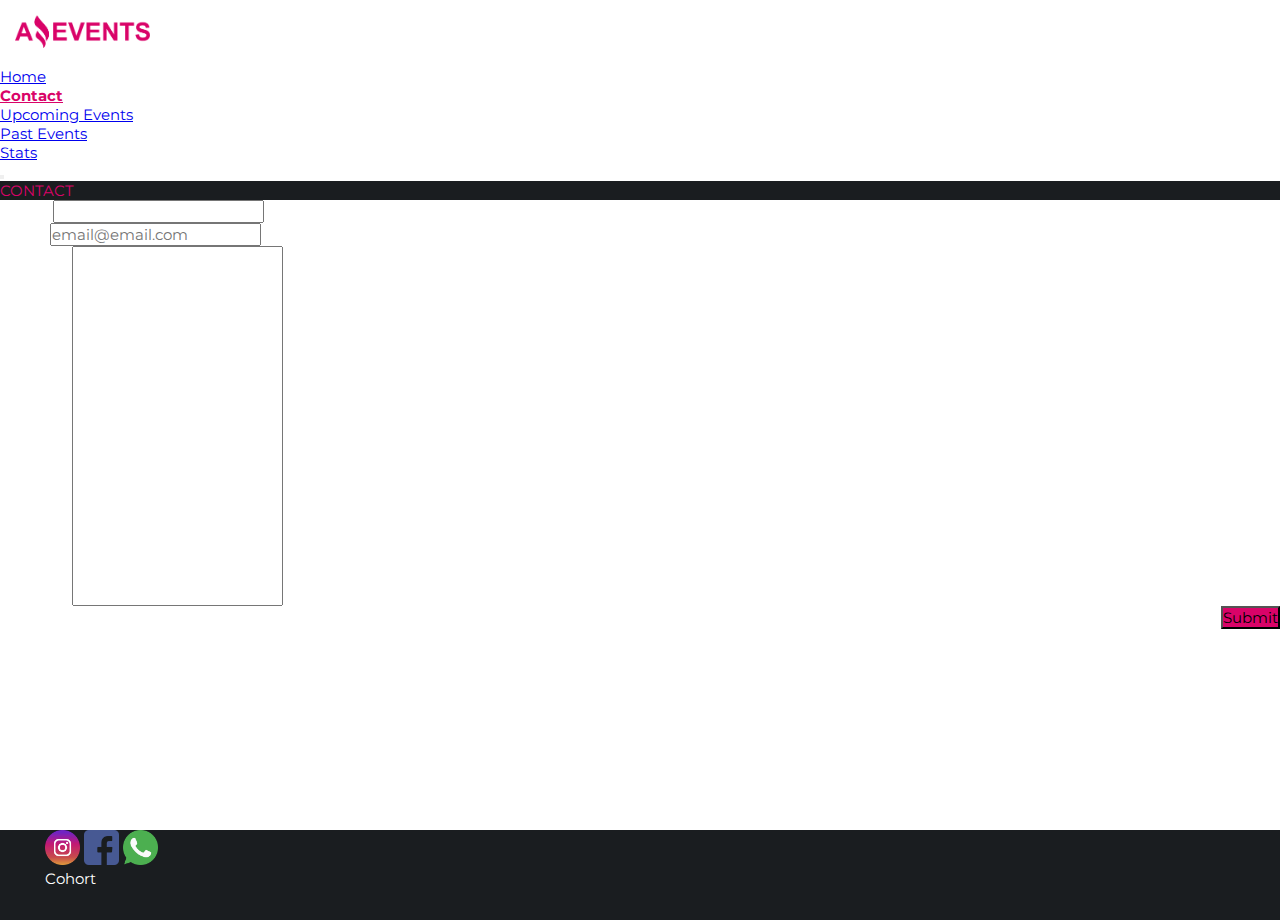
==== contact.html @ 332be887 "cards fixed" ====
<!DOCTYPE html>
<html lang="en">

<head>
    <meta charset="UTF-8">
    <meta http-equiv="X-UA-Compatible" content="IE=edge">
    <meta name="viewport" content="width=device-width, initial-scale=1.0">
    <title>Amazing Events</title>
    <link rel="stylesheet" href="./assets/styles/main.css">
    <link href="https://cdn.jsdelivr.net/npm/bootstrap@5.3.0-alpha1/dist/css/bootstrap.min.css" rel="stylesheet"
        integrity="sha384-GLhlTQ8iRABdZLl6O3oVMWSktQOp6b7In1Zl3/Jr59b6EGGoI1aFkw7cmDA6j6gD" crossorigin="anonymous">
    <link rel="icon" href="./assets/images/Logo Amazing Events.png">
</head>

<body class="bg-dark">

    <header>
        <div class="row d-flex justify-content-end">
            <div class="col-6">
                <img class="logo" src="./assets/images/Logo Amazing Events.png" alt="Amazing_eventos_logo">
            </div>
            <div class="col-6 d-flex justify-content-end">
                <nav class="row navbar navbar-expand-md navbar-dark flex-nowrap" aria-label="Fourth navbar example">
                    <div class="container-fluid justify-content-end ">
                        <div class="collapse navbar-collapse" id="navbarsExample04">
                            <ul class="navbar-nav me-auto mb- mb-md-0 ">
                                <li class="nav-item">
                                    <a class="nav-link" aria-current="page" href="./home.html">Home</a>
                                </li>
                                <li class="nav-item">
                                    <a class="nav-link" href="#">Contact</a>
                                </li>
                                <li class="nav-item">
                                    <a class="nav-link" href="./upcomingEvents.html">Upcoming Events</a>
                                </li>
                                <li class="nav-item">
                                    <a class="nav-link" href="./pastEvents.html">Past Events</a>
                                </li>
                                <li class="nav-item">
                                    <a class="nav-link" href="./stats.html">Stats</a>
                                </li>
                            </ul>
                        </div>
                        <button class="navbar-toggler" type="button" data-bs-toggle="collapse"
                            data-bs-target="#navbarsExample04" aria-controls="navbarsExample04" aria-expanded="false"
                            aria-label="Toggle navigation">
                            <span class="navbar-toggler-icon"></span>
                        </button>
                    </div>
                </nav>
            </div>
        </div>

        <nav class="actualPageNav d-flex justify-content-between align-items-center">
            <a href="./home.html" class="carousel-control-prev-icon" aria-hidden="true"></a>
            <h1>CONTACT</h1>
            <a href="./upcomingEvents.html" class="carousel-control-next-icon" aria-hidden="true"></a>
        </nav>
    </header>
    <main class="contactForm d-flex justify-content-center">
        <form action="">
            <div class="inputFormClass row">
                <label for="Name">Name:</label>
                <input type="text" name="Name" id="Name">
            </div>
            <div class="inputFormClass row">
                <label for="Email">Email:</label>
                <input type="text" name="Email" id="Email" placeholder="email@email.com">
            </div>
            <div class="inputFormClass row" id="messageInput">
                <label for="Message">Message:</label>
                <input type="text" name="Message" id="Message">
            </div>
            <div class="submitContainer">
                <input type="submit" name="Submit" value="Submit">
            </div>
            
        </form>
    </main>
    <footer class="row">
        <div class="col">
            <a href=""><img class="socialMediaIcons" src="./assets/images/instagram.png" alt=""></a>
            <a href=""><img class="socialMediaIcons" src="./assets/images/facebook.png" alt=""></a>
            <a href=""><img class="socialMediaIcons" src="./assets/images/whatsapp.png" alt=""></a>
        </div>
        <div class="col">Cohort</div>
    </footer>
    <script src="https://cdn.jsdelivr.net/npm/bootstrap@5.3.0-alpha1/dist/js/bootstrap.bundle.min.js"
        integrity="sha384-w76AqPfDkMBDXo30jS1Sgez6pr3x5MlQ1ZAGC+nuZB+EYdgRZgiwxhTBTkF7CXvN"
        crossorigin="anonymous"></script>
</body>

</html>
---- assets/styles/main.css ----
@import url('https://fonts.googleapis.com/css?family=Montserrat:400,700&display=swap');
*{
    font:15px 'Montserrat', Futura, sans-serif;
    margin: 0 !important;
    box-sizing: border-box;
    padding: 0;
}
.form-check-label{
    color: white;
}

main{
    width: 100%;
    min-height: 70vh;
}

header{
    width: 100%;
    min-height: 20vh;
}
.row{
    width: 100%;
}

.logo{
    width: 11rem;
    padding: 1rem;
}
h1{
    color: #d90368 !important;
}

.actualPageNav{
    margin-bottom: 15px;
    background-color: #1a1d20;
}

a[href="#"]{
    color:#d90368 !important;
    font-weight: bold;
    text-decoration: underline;
}

footer[class="row"]{
    width: 100%;
    align-items: center;
    background-color: #1a1d20;
    color:white;
    min-height: 10vh;
    padding-left: 45px;
}


.searchIcon{
    width: 25px;
}

.socialMediaIcons{
    width: 35px;
    margin-right: 9px;
}

.verMasButton{
    font-weight: bold;
    display: flex;
    border: 3px solid rgb(0, 0, 0);
    box-shadow:-5px -5px 2px 1px rgb(0 0 0 / 28%);
    text-decoration: none;
    color: black;
    height: 45px;
    align-items: center;
    justify-content: center;
}


.tabla *{
    
    border:2px solid rgb(211, 211, 211);
    color: rgb(227 227 227);
    font: 15px 'Montserrat', Futura, sans-serif;
}

.tabla th{
    color:#d90368 ;
    font-weight: bold;
    border:2px solid rgb(227 227 227);;
    background-color: #1a1d20;
}

form label{
    color: white;
}

.inputFormClass{
    width: 40vw;
}

#Message{
    height: 40vh;
}
input[type="submit"]{
    margin-top: 10px;
    background-color: #d90368;
}

.submitContainer{
    display: flex;
    justify-content: end;
}

.cardRow{
    width: 100%;
    height: 100% !important;
}
.cardRow .col{
    height: 100% !important;
}

.columna{
    min-height: 100%;
}
/* .row{
    height: 100% !important;
} */

.cardContainer{
    min-height: 80%;
    width: 20%;
}

.cardTop{
    width: 100%;
    height: 40% ;
}

.cardTop img{
    width: 100%;
    min-height: 100% !important;
}

.cardBot{
    min-width: 60%;
    background-color: aliceblue;
    min-height:60%;
}

.card>img{
    height: 40%;
}

/* .descriptionCard{
    padding-top: 15px;
    width: 100%;
    text-align: center;
    height: 80%;
    align-content: flex-start !important;
}  */
/* .descriptionCard p{
    padding-top: 15px;
}

.footerCard{
    width: 100%;
    height: 20%;
    align-content: end;
    
}
  .descriptionBottom{
    display: flex !important;
    height: 80%;
}   */
/* h5{
    font-weight: bold !important;
    text-align: center;
    height: 10% !important;
} */
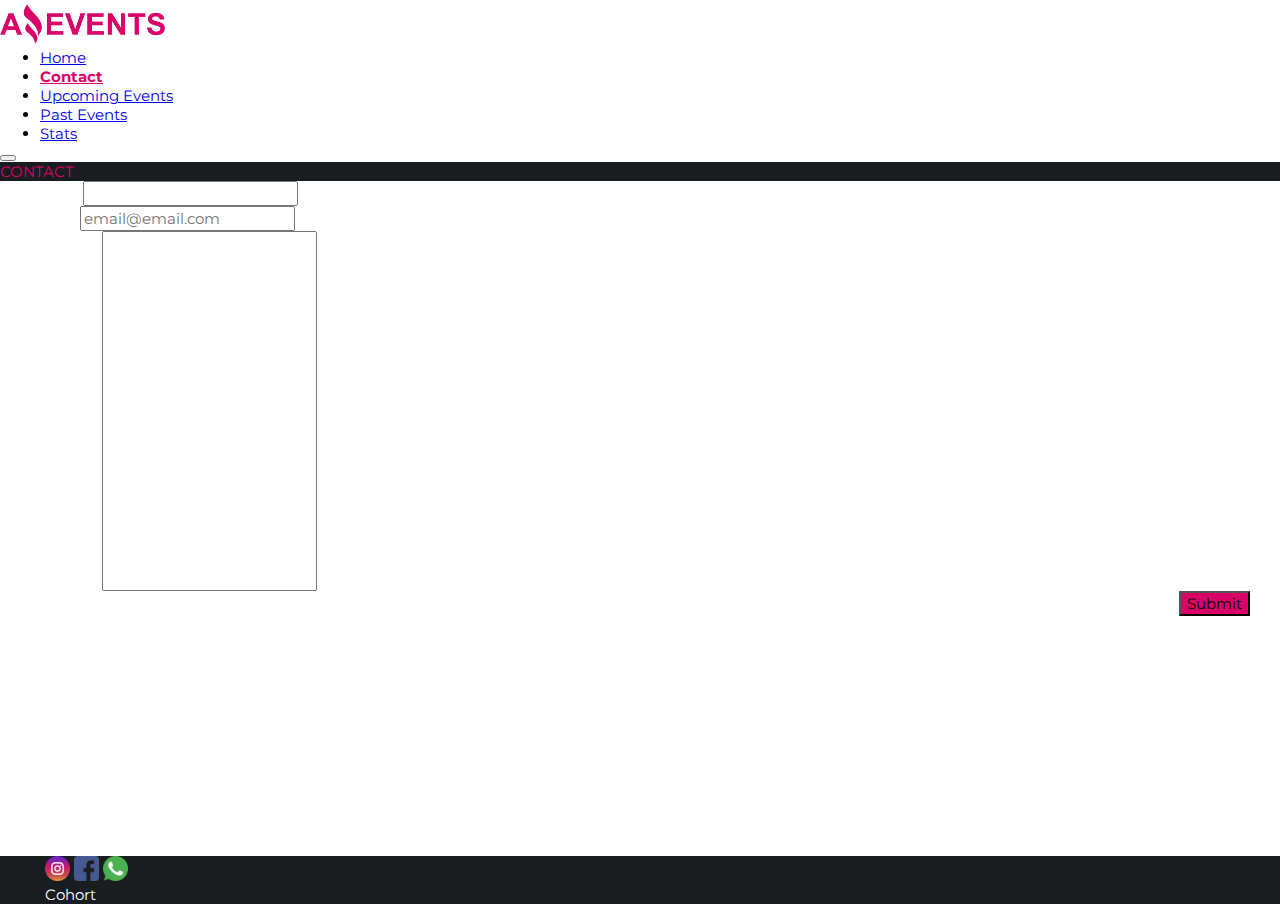
==== commit 60cc8579: "favicon fixed" ====
--- a/contact.html
+++ b/contact.html
@@ -5,11 +5,11 @@
     <meta charset="UTF-8">
     <meta http-equiv="X-UA-Compatible" content="IE=edge">
     <meta name="viewport" content="width=device-width, initial-scale=1.0">
-    <title>Amazing Events</title>
+    <title>Contact</title>
     <link rel="stylesheet" href="./assets/styles/main.css">
     <link href="https://cdn.jsdelivr.net/npm/bootstrap@5.3.0-alpha1/dist/css/bootstrap.min.css" rel="stylesheet"
         integrity="sha384-GLhlTQ8iRABdZLl6O3oVMWSktQOp6b7In1Zl3/Jr59b6EGGoI1aFkw7cmDA6j6gD" crossorigin="anonymous">
-    <link rel="icon" href="./assets/images/Logo Amazing Events.png">
+    <link rel="icon" href="./assets/images/favIcon.png">
 </head>
 
 <body class="bg-dark">
@@ -17,7 +17,7 @@
     <header>
         <div class="row d-flex justify-content-end">
             <div class="col-6">
-                <img class="logo" src="./assets/images/Logo Amazing Events.png" alt="Amazing_eventos_logo">
+                <img class="logo" src="./assets/images/amazingEventsLogo.png" alt="Amazing_eventos_logo">
             </div>
             <div class="col-6 d-flex justify-content-end">
                 <nav class="row navbar navbar-expand-md navbar-dark flex-nowrap" aria-label="Fourth navbar example">
--- a/assets/styles/main.css
+++ b/assets/styles/main.css
@@ -1,178 +1,221 @@
 @import url('https://fonts.googleapis.com/css?family=Montserrat:400,700&display=swap');
-*{
-    font:15px 'Montserrat', Futura, sans-serif;
+
+* {
+    font: 15px 'Montserrat', Futura, sans-serif;
     margin: 0 !important;
     box-sizing: border-box;
-    padding: 0;
-}
-.form-check-label{
+}
+body{
+    min-height: 100vh;
+    max-height: 100vh;
+}
+
+.form-check-label {
     color: white;
 }
 
-main{
-    width: 100%;
-    min-height: 70vh;
-}
-
-header{
+main {
+    padding-left: 30px;
+    padding-right: 30px;
+    padding-bottom: 50px;
+    width: 100%;
+    min-height: 75vh;
+}
+
+header {
     width: 100%;
     min-height: 20vh;
 }
-.row{
-    width: 100%;
-}
-
-.logo{
+
+.actualPageNav {
+    margin-bottom: 15px;
+    background-color: #1a1d20;
+}
+.searchAndCategorys{
+    padding-top: 5px;
+}
+
+footer[class="row"] {
+    width: 100%;
+    align-items: center;
+    background-color: #1a1d20;
+    color: white;
+    padding-left: 45px;
+    min-height: 5vh;
+}
+
+.row {
+    width: 100%;
+}
+
+.logo {
     width: 11rem;
-    padding: 1rem;
-}
-h1{
+    padding-top: 4px;
+}
+
+h1 {
     color: #d90368 !important;
 }
 
-.actualPageNav{
-    margin-bottom: 15px;
-    background-color: #1a1d20;
-}
-
-a[href="#"]{
-    color:#d90368 !important;
+
+
+a[href="#"] {
+    color: #d90368 !important;
     font-weight: bold;
     text-decoration: underline;
 }
 
-footer[class="row"]{
-    width: 100%;
-    align-items: center;
-    background-color: #1a1d20;
-    color:white;
-    min-height: 10vh;
-    padding-left: 45px;
-}
-
-
-.searchIcon{
+
+
+.searchIcon {
     width: 25px;
 }
 
-.socialMediaIcons{
-    width: 35px;
+.socialMediaIcons {
+    width: 25px;
     margin-right: 9px;
 }
 
-.verMasButton{
+.verMasButton {
     font-weight: bold;
     display: flex;
     border: 3px solid rgb(0, 0, 0);
-    box-shadow:-5px -5px 2px 1px rgb(0 0 0 / 28%);
+    box-shadow: -5px -5px 2px 1px rgb(0 0 0 / 28%);
     text-decoration: none;
-    color: black;
+    color: rgb(234, 234, 234);
     height: 45px;
     align-items: center;
     justify-content: center;
 }
 
 
-.tabla *{
-    
-    border:2px solid rgb(211, 211, 211);
+.tabla * {
+
+    border: 2px solid rgb(211, 211, 211);
     color: rgb(227 227 227);
     font: 15px 'Montserrat', Futura, sans-serif;
 }
 
-.tabla th{
-    color:#d90368 ;
+.tabla th {
+    color: #d90368;
     font-weight: bold;
-    border:2px solid rgb(227 227 227);;
-    background-color: #1a1d20;
-}
-
-form label{
+    border: 2px solid rgb(227 227 227);
+    ;
+    background-color: #1a1d20;
+}
+
+form label {
     color: white;
 }
 
-.inputFormClass{
+.inputFormClass {
     width: 40vw;
 }
 
-#Message{
+#Message {
     height: 40vh;
 }
-input[type="submit"]{
+
+input[type="submit"] {
     margin-top: 10px;
     background-color: #d90368;
 }
 
-.submitContainer{
+.submitContainer {
     display: flex;
     justify-content: end;
 }
-
-.cardRow{
-    width: 100%;
-    height: 100% !important;
-}
-.cardRow .col{
-    height: 100% !important;
-}
-
-.columna{
-    min-height: 100%;
-}
-/* .row{
-    height: 100% !important;
-} */
-
-.cardContainer{
-    min-height: 80%;
-    width: 20%;
-}
-
-.cardTop{
-    width: 100%;
-    height: 40% ;
-}
-
-.cardTop img{
-    width: 100%;
-    min-height: 100% !important;
-}
-
-.cardBot{
-    min-width: 60%;
-    background-color: aliceblue;
-    min-height:60%;
-}
-
-.card>img{
+.columna {
+    padding-top: 15px;
+    max-width: 70%;
+}
+
+.cardTop {
+    border-radius: 5px;
+    background-color: #1a1d20;
+    width: 100%;
     height: 40%;
 }
 
-/* .descriptionCard{
-    padding-top: 15px;
-    width: 100%;
+.cardTop img {
+    padding: 5px;
+    width: 100%;
+    height: 100%;
+}
+
+.cardBot {
+
+    color: aliceblue;
+    width: 100%;
+    background-color: #1a1d20;
+    height: 60%;
+}
+
+.cardBotHeader{
     text-align: center;
-    height: 80%;
-    align-content: flex-start !important;
-}  */
-/* .descriptionCard p{
-    padding-top: 15px;
-}
-
-.footerCard{
-    width: 100%;
+    height: 70%;
+}
+.carbotFooter{
     height: 20%;
-    align-content: end;
-    
-}
-  .descriptionBottom{
-    display: flex !important;
-    height: 80%;
-}   */
-/* h5{
-    font-weight: bold !important;
+}
+
+.detailsContainer{
+    color: aliceblue;
+    display: flex;
+    justify-content: center;
+    width: 80%;
+    min-height: 40vw;
+    background-color:#1a1d20;
+    padding: 15px;
+    align-items: center;
+    border: 3px solid #d90368;
+    gap:3px;
+}
+.detailsImage img{
+    height: 30vh;
+    width: 100%;
+    border: 3px solid #d90368;
+}
+.detailsDescription{
+    border: 3px solid #d90368;
     text-align: center;
-    height: 10% !important;
-} */
-
-
+    height: 30vh;
+    display: flex;
+    flex-direction: column;
+    justify-content: center;
+}
+
+
+@media screen and (max-width:768px) {
+    .columna {
+        display: flex;
+        justify-content: center;
+        flex-wrap: wrap;
+        max-width: 70%;
+        height: 50vh;
+    }
+
+    .cardTop {
+        border-radius: 5px;
+        background-color: #1a1d20;
+        width: 80%;
+        height: 40%;
+    }
+
+    .cardBot {
+        color: aliceblue;
+        width: 80%;
+        background-color: #1a1d20;
+        height: 60%;
+    }
+
+    /* .cardBotHeader{
+        text-align: center;
+        height: 70%;
+    }
+    .carbotFooter{
+        height: 20%;
+    } */
+
+
+}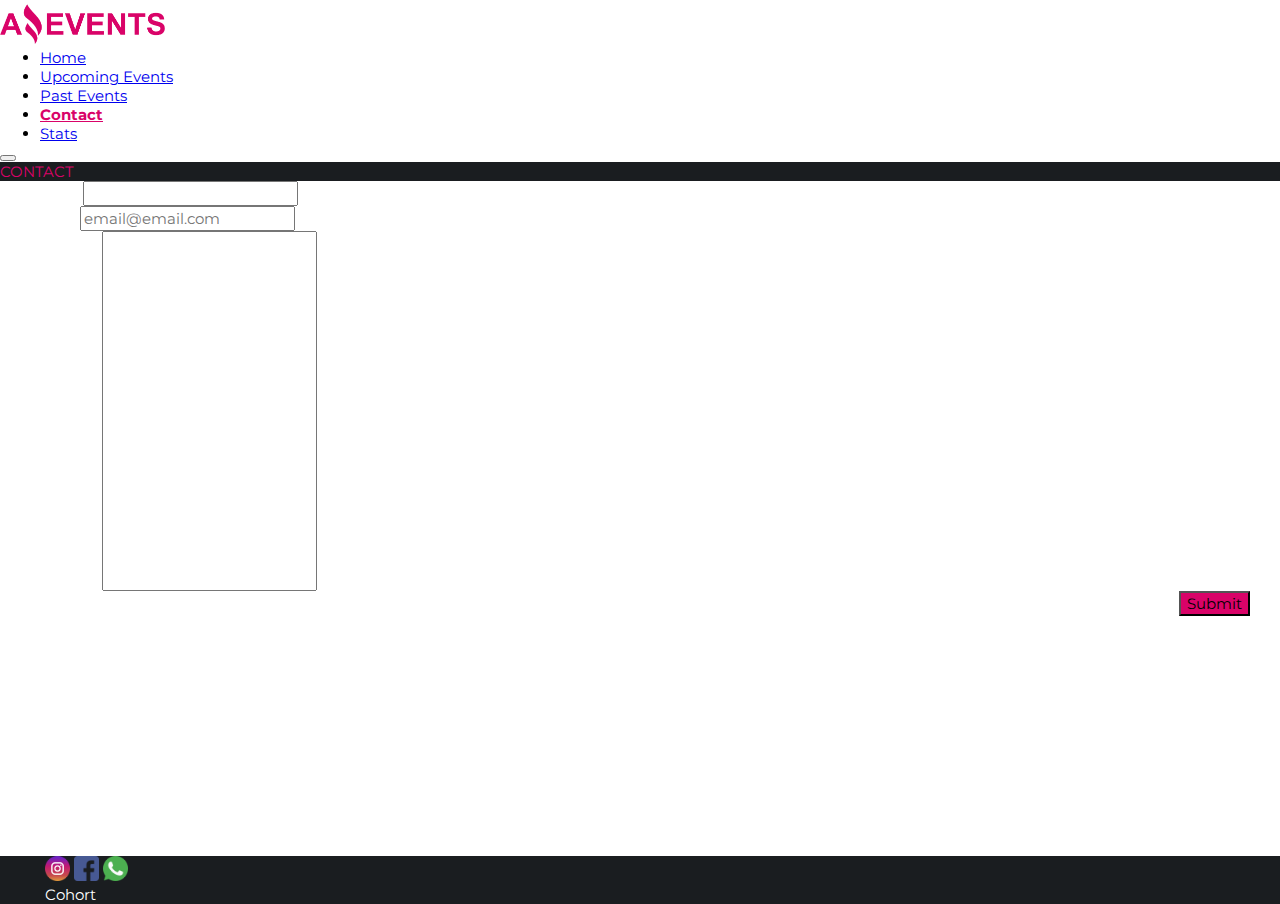
==== commit 969fa09e: "finished" ====
--- a/contact.html
+++ b/contact.html
@@ -25,16 +25,16 @@
                         <div class="collapse navbar-collapse" id="navbarsExample04">
                             <ul class="navbar-nav me-auto mb- mb-md-0 ">
                                 <li class="nav-item">
-                                    <a class="nav-link" aria-current="page" href="./home.html">Home</a>
-                                </li>
-                                <li class="nav-item">
-                                    <a class="nav-link" href="#">Contact</a>
+                                    <a class="nav-link" aria-current="page" href="./index.html">Home</a>
                                 </li>
                                 <li class="nav-item">
                                     <a class="nav-link" href="./upcomingEvents.html">Upcoming Events</a>
                                 </li>
                                 <li class="nav-item">
                                     <a class="nav-link" href="./pastEvents.html">Past Events</a>
+                                </li>
+                                <li class="nav-item">
+                                    <a class="nav-link" href="#">Contact</a>
                                 </li>
                                 <li class="nav-item">
                                     <a class="nav-link" href="./stats.html">Stats</a>
@@ -52,9 +52,9 @@
         </div>
 
         <nav class="actualPageNav d-flex justify-content-between align-items-center">
-            <a href="./home.html" class="carousel-control-prev-icon" aria-hidden="true"></a>
+            <a href="./pastEvents.html" class="carousel-control-prev-icon" aria-hidden="true"></a>
             <h1>CONTACT</h1>
-            <a href="./upcomingEvents.html" class="carousel-control-next-icon" aria-hidden="true"></a>
+            <a href="./stats.html" class="carousel-control-next-icon" aria-hidden="true"></a>
         </nav>
     </header>
     <main class="contactForm d-flex justify-content-center">
--- a/assets/styles/main.css
+++ b/assets/styles/main.css
@@ -152,9 +152,13 @@
 }
 
 .cardBotHeader{
+    height: 70%;
+}
+.cardBotHeader h5{
     text-align: center;
-    height: 70%;
-}
+    color: #d90368;
+}
+
 .carbotFooter{
     height: 20%;
 }
@@ -184,6 +188,9 @@
     flex-direction: column;
     justify-content: center;
 }
+.tableContainer{
+    min-height: 60vh;
+}
 
 
 @media screen and (max-width:768px) {
